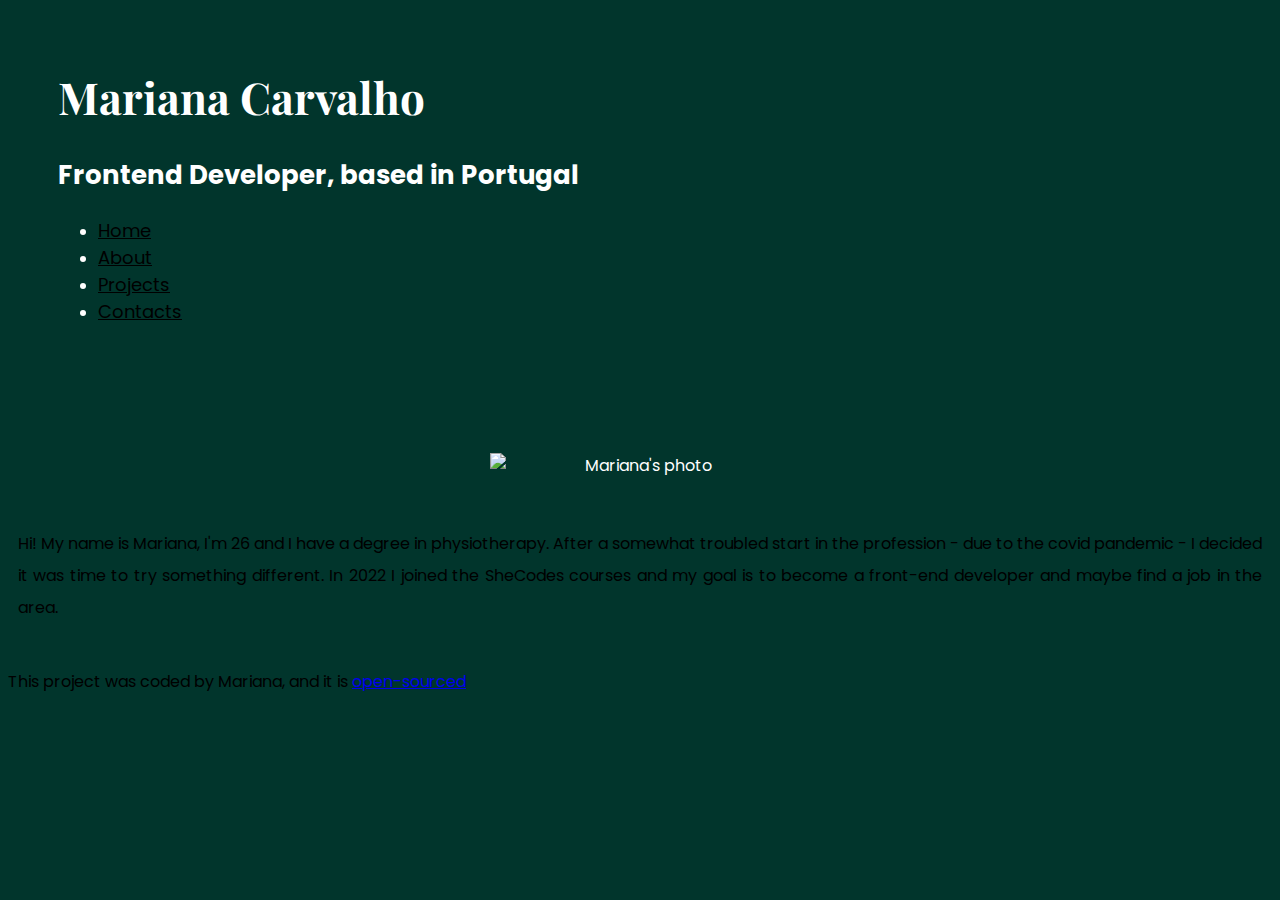
==== about.html @ 2862c54d "Made it SEO friendly" ====
<!DOCTYPE html>
<html lang="en">
<head>
    <meta charset="UTF-8">
<link href="https://cdn.jsdelivr.net/npm/bootstrap@5.3.0/dist/css/bootstrap.min.css" rel="stylesheet" integrity="sha384-9ndCyUaIbzAi2FUVXJi0CjmCapSmO7SnpJef0486qhLnuZ2cdeRhO02iuK6FUUVM" crossorigin="anonymous">
<script src="https://cdn.jsdelivr.net/npm/bootstrap@5.3.0/dist/js/bootstrap.bundle.min.js" integrity="sha384-geWF76RCwLtnZ8qwWowPQNguL3RmwHVBC9FhGdlKrxdiJJigb/j/68SIy3Te4Bkz" crossorigin="anonymous"></script>
<script src="https://kit.fontawesome.com/1c90f46cbd.js" crossorigin="anonymous"></script>
<link rel="preconnect" href="https://fonts.googleapis.com">
<link rel="preconnect" href="https://fonts.gstatic.com" crossorigin>
<link href="https://fonts.googleapis.com/css2?family=Playfair+Display:wght@700&family=Poppins:wght@500;700&display=swap" rel="stylesheet">
<link rel="stylesheet" href="/css/styles.css">
    <meta name="viewport" content="width=device-width, initial-scale=1.0">
    <meta name="description" content="Get to know Mariana and her journey" >
    <title>Front-end developer - About Mariana Carvalho</title>
    
</head>
<body>
    <div class="content container">
        <div class="row">
            <div class="col-md-6 hero-section ">
        <h1 class="text-center mt-4 mb-5">Mariana Carvalho</h1>
    <h2 class="text-center mb-5">Frontend Developer, based in Portugal</h2>
   

    
<div class="navigation-bar">
    <ul class="nav flex-column">
        <li class="nav-item">
    <a class="nav-link " href="/" title="Home page">Home</a>
  </li>
  <li class="nav-item active">
    <a class="nav-link" aria-current="page" href="/about.html" title="About page">About</a>
  </li>
  <li class="nav-item">
    <a class="nav-link" href="/projects.html" title="Projects page">Projects</a>
  </li>
  <li class="nav-item">
    <a class="nav-link" href="/contacts.html" title="Contacts page">Contacts</a>
  </li>
</ul>
  </div>
    <div class="social-links d-flex justify-content-center mt-5">
        <a href="https://www.linkedin.com/in/mariana-carvalho-0a768a195/" target="_blank" title="Linkedin Profile">
         <i class="fa-brands fa-linkedin"></i>
        </a>
        <a href="https://github.com/MarianavCarvalho" target="_blank" title="GitHub Profile">
            <i class="fa-brands fa-github"></i>
        </a>
         <a href="https://www.instagram.com/mariana" target="_blank" title="Instagram Profile">
            <i class="fa-brands fa-instagram"></i>
        </a>
    </div>
            </div>
          <div class="col-md-6 about-section">
              <img src="images/photo m.jpg" class="img-fluid rounded" alt="Mariana's photo">
                <p>
                Hi! My name is Mariana, I'm 26 and I have a degree in physiotherapy. After a somewhat troubled start in the profession - due to the covid pandemic - I decided it was time to try something different. In 2022 I joined the SheCodes courses and my goal is to become a front-end developer and maybe find a job in the area.
                </p>
             </div>
        </div>
   
    </div>
    <footer>
    <p class="text-center mt-5">This project was coded by Mariana, and it is 
 <a href="https://github.com/MarianavCarvalho/my-Portfolio-Project" class="text-white" target="_blank" title="GitHub page">open-sourced</a>
</p>
</footer>
</body>
</html>
---- css/styles.css ----
:root {
    --heading-font-family: "Playfair Display",
        serif;
    --default-font-family: 'Poppins',
        sans-serif;
        --principal-color: White;
        --secondary-color: black;
}

body{
font-family: var(--default-font-family);
background: #01352c;
color: var(--principal-color);
}

.content{
    padding: 10px;

}

.home img{
    max-width: 100%;
    display: block;
    margin: 50px auto;
}


.hero-section, .project-section {
    padding: 20px 40px;
}


h1{
    font-family: var(--heading-font-family);
    font-size: 44px;
}

h2 {
    font-size: 26px;
}

h3{
    font-size: 22px
}

p {
    font-size: 16px;
    line-height: 2;
    text-align: justify;
    color: var(--secondary-color);
}

.hero-section img{
    max-width: 300px;
    display: block;
     margin: 50px auto;
}


.navigation-bar a{
    color: var(--secondary-color);
    font-size: 18px;
}

.navigation-bar li.active a{
 text-decoration:underline;
}

.navigation-bar a:hover {
    color: var(--principal-color);
}


.social-links a {
    margin: 0 20px;
    color: var(--principal-color);
    padding: 10px 14px;
    border-radius: 50%;
    font-size: 28px;
    transition: all 100ms ease-in-out;
}

.social-links a:hover {
    color: var(--secondary-color);
    background: var(--principal-color);
   
}

.about-section img{
    max-width: 300px;
    display: block;
    margin: 50px auto;
    text-align: center;
}

.project{
    margin: 120px 0;
}

.contacts-section a{
    color:var(--secondary-color);
    text-decoration: none;
    
}

.contacts-section a:hover {
    color: green;
    text-decoration: none;
    transition: all 100ms ease-in-out;

}
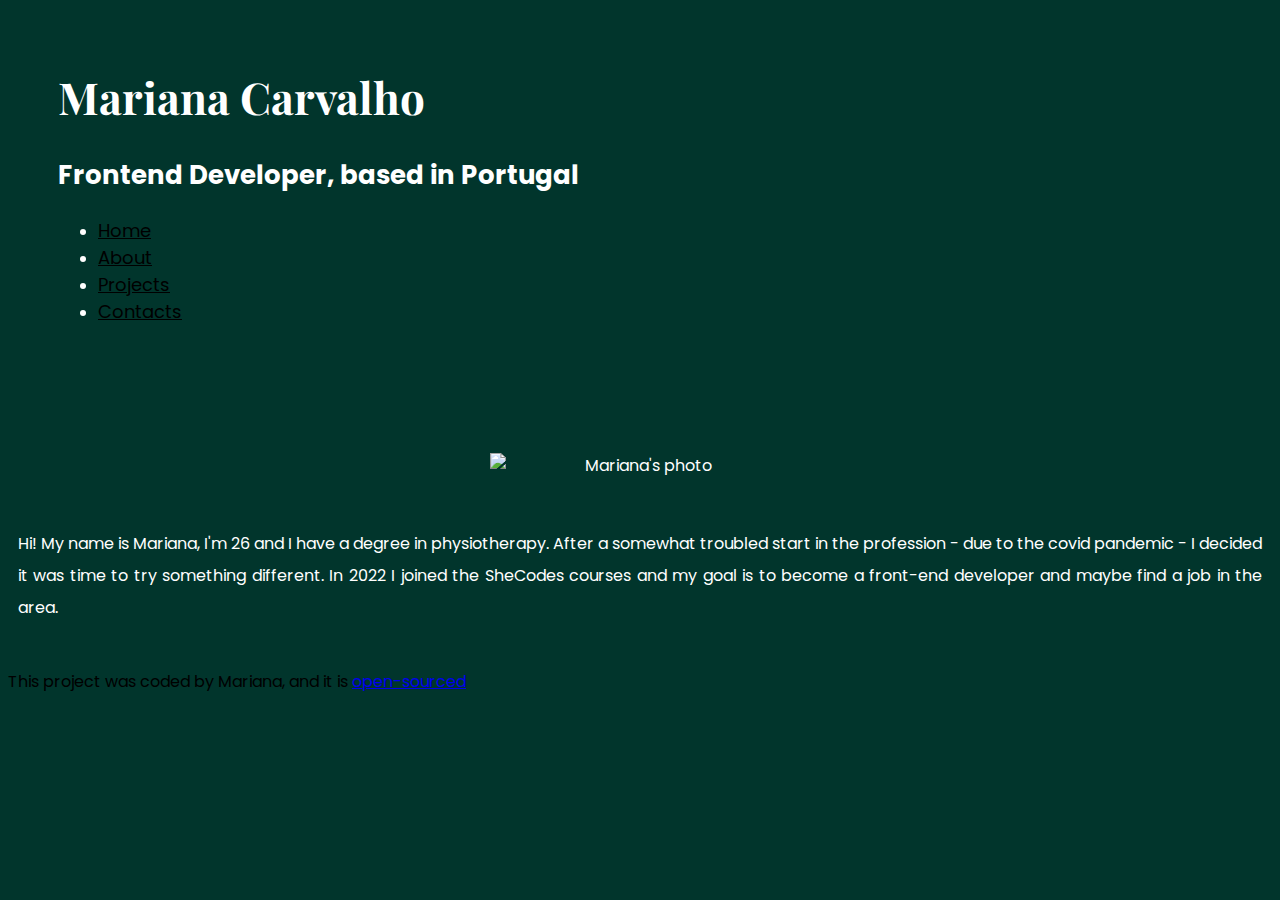
==== commit 87301de0: "Made it Responsive" ====
--- a/about.html
+++ b/about.html
@@ -19,7 +19,7 @@
         <div class="row">
             <div class="col-md-6 hero-section ">
         <h1 class="text-center mt-4 mb-5">Mariana Carvalho</h1>
-    <h2 class="text-center mb-5">Frontend Developer, based in Portugal</h2>
+    <h2 class="text-center mb-5 d-none d-sm-block">Frontend Developer, based in Portugal</h2>
    
 
     
@@ -39,7 +39,7 @@
   </li>
 </ul>
   </div>
-    <div class="social-links d-flex justify-content-center mt-5">
+    <div class="social-links justify-content-center mt-5 d-none d-sm-flex">
         <a href="https://www.linkedin.com/in/mariana-carvalho-0a768a195/" target="_blank" title="Linkedin Profile">
          <i class="fa-brands fa-linkedin"></i>
         </a>
--- a/css/styles.css
+++ b/css/styles.css
@@ -47,7 +47,7 @@
     font-size: 16px;
     line-height: 2;
     text-align: justify;
-    color: var(--secondary-color);
+    color: var(--principal-color);
 }
 
 .hero-section img{
@@ -108,4 +108,29 @@
     text-decoration: none;
     transition: all 100ms ease-in-out;
 
+}
+
+footer p{
+    color: var(--secondary-color);
+}
+
+@media(max-width: 900px){
+    h1{
+        font-size: 30px ;
+    }
+    h2{
+        font-size: 20px;
+    }
+
+    .home img{
+       max-width: 300px; 
+    }
+
+    p{
+      margin: 20px 30px;  
+    }
+
+.project{
+    margin: 60px 30px;
+}
 }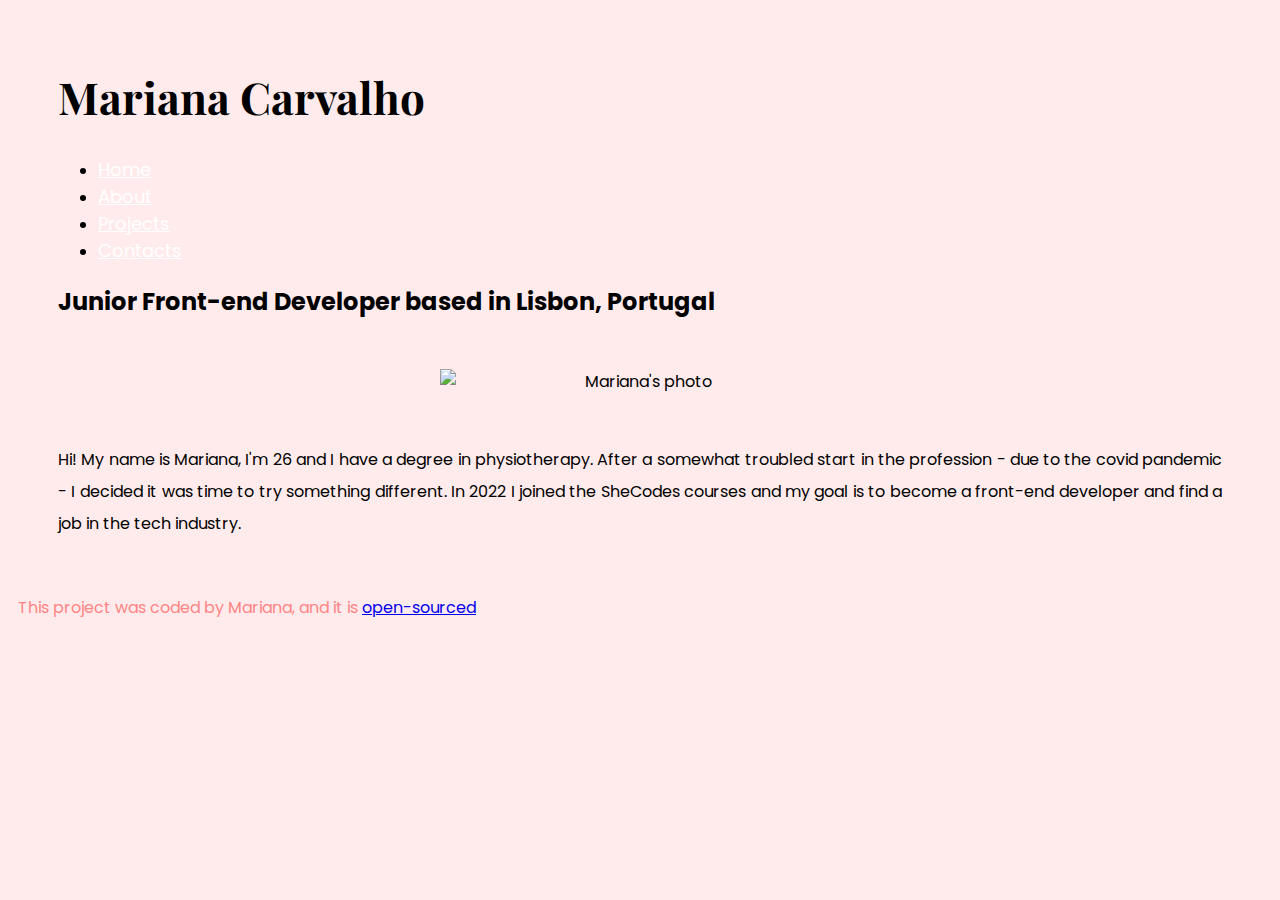
==== commit 71aec256: "updated home and about page" ====
--- a/about.html
+++ b/about.html
@@ -11,58 +11,46 @@
 <link rel="stylesheet" href="/css/styles.css">
     <meta name="viewport" content="width=device-width, initial-scale=1.0">
     <meta name="description" content="Get to know Mariana and her journey" >
-    <title>Front-end developer - About Mariana Carvalho</title>
+    <title>About Mariana Carvalho</title>
     
 </head>
 <body>
     <div class="content container">
-        <div class="row">
-            <div class="col-md-6 hero-section ">
-        <h1 class="text-center mt-4 mb-5">Mariana Carvalho</h1>
-    <h2 class="text-center mb-5 d-none d-sm-block">Frontend Developer, based in Portugal</h2>
-   
-
-    
-<div class="navigation-bar">
-    <ul class="nav flex-column">
-        <li class="nav-item">
-    <a class="nav-link " href="/" title="Home page">Home</a>
+        
+      <div class="hero-section ">
+        <h1 class="text-center mt-4 mb-4">Mariana Carvalho</h1>
+        
+ <div class="navigation-bar">
+<ul class="nav justify-content-center">
+  <li class="nav-item">
+    <a class="nav-link " aria-current="page" href="/" title="Home page">Home</a>
   </li>
-  <li class="nav-item active">
-    <a class="nav-link" aria-current="page" href="/about.html" title="About page">About</a>
+  <li class="nav-item">
+    <a class="nav-link active" href="/about.html" title="About page">About</a>
   </li>
   <li class="nav-item">
     <a class="nav-link" href="/projects.html" title="Projects page">Projects</a>
   </li>
   <li class="nav-item">
-    <a class="nav-link" href="/contacts.html" title="Contacts page">Contacts</a>
+    <a class="nav-link" aria-disabled="true"href="/contacts.html" title="Contacts page">Contacts</a>
   </li>
 </ul>
-  </div>
-    <div class="social-links justify-content-center mt-5 d-none d-sm-flex">
-        <a href="https://www.linkedin.com/in/mariana-carvalho-0a768a195/" target="_blank" title="Linkedin Profile">
-         <i class="fa-brands fa-linkedin"></i>
-        </a>
-        <a href="https://github.com/MarianavCarvalho" target="_blank" title="GitHub Profile">
-            <i class="fa-brands fa-github"></i>
-        </a>
-         <a href="https://www.instagram.com/mariana" target="_blank" title="Instagram Profile">
-            <i class="fa-brands fa-instagram"></i>
-        </a>
+</div>
+
+<h2 class="text-center mt-5 mb-5">Junior Front-end Developer based in Lisbon, Portugal</h2>
+
+          
+  <div class="about-section">
+  <img src="images/photo m.jpg" class="img-fluid rounded" alt="Mariana's photo">
+    <p>
+    Hi! My name is Mariana, I'm 26 and I have a degree in physiotherapy. After a somewhat troubled start in the profession - due to the covid pandemic - I decided it was time to try something different. In 2022 I joined the SheCodes courses and my goal is to become a front-end developer and find a job in the tech industry.
+    </p>
+</div>
     </div>
-            </div>
-          <div class="col-md-6 about-section">
-              <img src="images/photo m.jpg" class="img-fluid rounded" alt="Mariana's photo">
-                <p>
-                Hi! My name is Mariana, I'm 26 and I have a degree in physiotherapy. After a somewhat troubled start in the profession - due to the covid pandemic - I decided it was time to try something different. In 2022 I joined the SheCodes courses and my goal is to become a front-end developer and maybe find a job in the area.
-                </p>
-             </div>
-        </div>
-   
-    </div>
+
     <footer>
     <p class="text-center mt-5">This project was coded by Mariana, and it is 
- <a href="https://github.com/MarianavCarvalho/my-Portfolio-Project" class="text-white" target="_blank" title="GitHub page">open-sourced</a>
+ <a href="https://github.com/MarianavCarvalho/my-Portfolio-Project" class="text-black" target="_blank" title="GitHub page">open-sourced</a>
 </p>
 </footer>
 </body>
--- a/css/styles.css
+++ b/css/styles.css
@@ -3,13 +3,13 @@
         serif;
     --default-font-family: 'Poppins',
         sans-serif;
-        --principal-color: White;
-        --secondary-color: black;
+        --principal-color: black;
+        --secondary-color: white;
 }
 
 body{
 font-family: var(--default-font-family);
-background: #01352c;
+background: #ffebeb;
 color: var(--principal-color);
 }
 
@@ -36,7 +36,7 @@
 }
 
 h2 {
-    font-size: 26px;
+    font-size: 24px;
 }
 
 h3{
@@ -63,7 +63,7 @@
 }
 
 .navigation-bar li.active a{
- text-decoration:underline;
+ text-decoration: underline;
 }
 
 .navigation-bar a:hover {
@@ -87,7 +87,7 @@
 }
 
 .about-section img{
-    max-width: 300px;
+    max-width: 400px;
     display: block;
     margin: 50px auto;
     text-align: center;
@@ -111,7 +111,7 @@
 }
 
 footer p{
-    color: var(--secondary-color);
+    color: #ff8585;
 }
 
 @media(max-width: 900px){
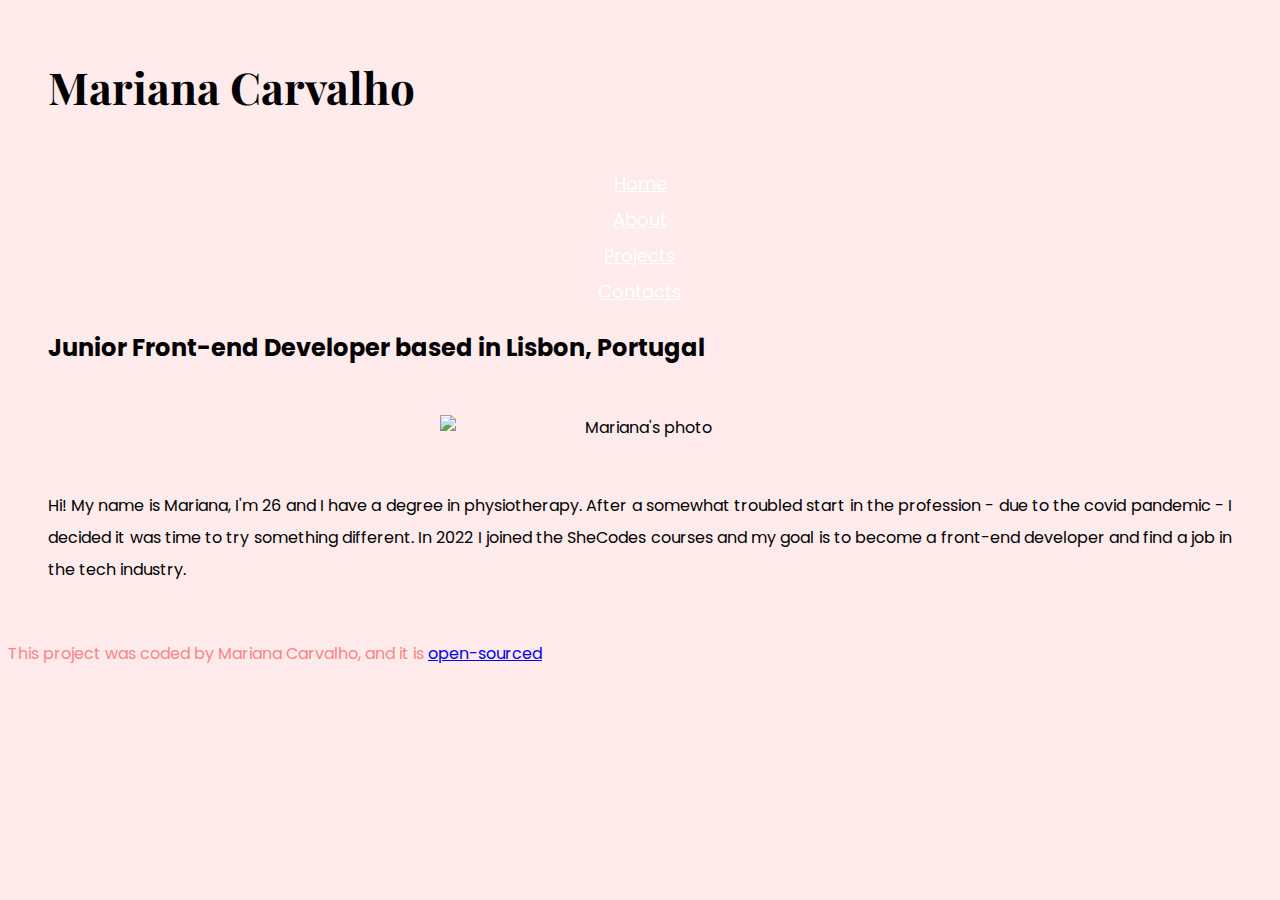
==== commit 10f6f07b: "updated footer" ====
--- a/about.html
+++ b/about.html
@@ -15,7 +15,7 @@
     
 </head>
 <body>
-    <div class="content container">
+    <div class="container">
         
       <div class="hero-section ">
         <h1 class="text-center mt-4 mb-4">Mariana Carvalho</h1>
@@ -49,9 +49,10 @@
     </div>
 
     <footer>
-    <p class="text-center mt-5">This project was coded by Mariana, and it is 
+    <p class="text-center mt-5">This project was coded by Mariana Carvalho, and it is 
  <a href="https://github.com/MarianavCarvalho/my-Portfolio-Project" class="text-black" target="_blank" title="GitHub page">open-sourced</a>
 </p>
 </footer>
+    </div>
 </body>
 </html>--- a/css/styles.css
+++ b/css/styles.css
@@ -13,10 +13,6 @@
 color: var(--principal-color);
 }
 
-.content{
-    padding: 10px;
-
-}
 
 .home img{
     max-width: 100%;
@@ -25,7 +21,7 @@
 }
 
 
-.hero-section, .project-section {
+.hero-section {
     padding: 20px 40px;
 }
 
@@ -53,7 +49,7 @@
 .hero-section img{
     max-width: 300px;
     display: block;
-     margin: 50px auto;
+    margin: 50px auto;
 }
 
 
@@ -86,6 +82,13 @@
    
 }
 
+.info .social-links a{
+    padding: 0;
+    margin: 0;
+    font-size: 24px;
+    
+}
+
 .about-section img{
     max-width: 400px;
     display: block;
@@ -93,8 +96,24 @@
     text-align: center;
 }
 
-.project{
-    margin: 120px 0;
+.projects-section {
+    padding: 40px 20px;
+}
+
+ul{
+    padding: 20px 0 0;
+    list-style: none;
+    text-align: center;
+    line-height: 2;
+}
+
+.row{
+    align-items: center;
+    margin-bottom: 40px;
+}
+.info {
+    padding: 40px 20px;
+
 }
 
 .contacts-section a{
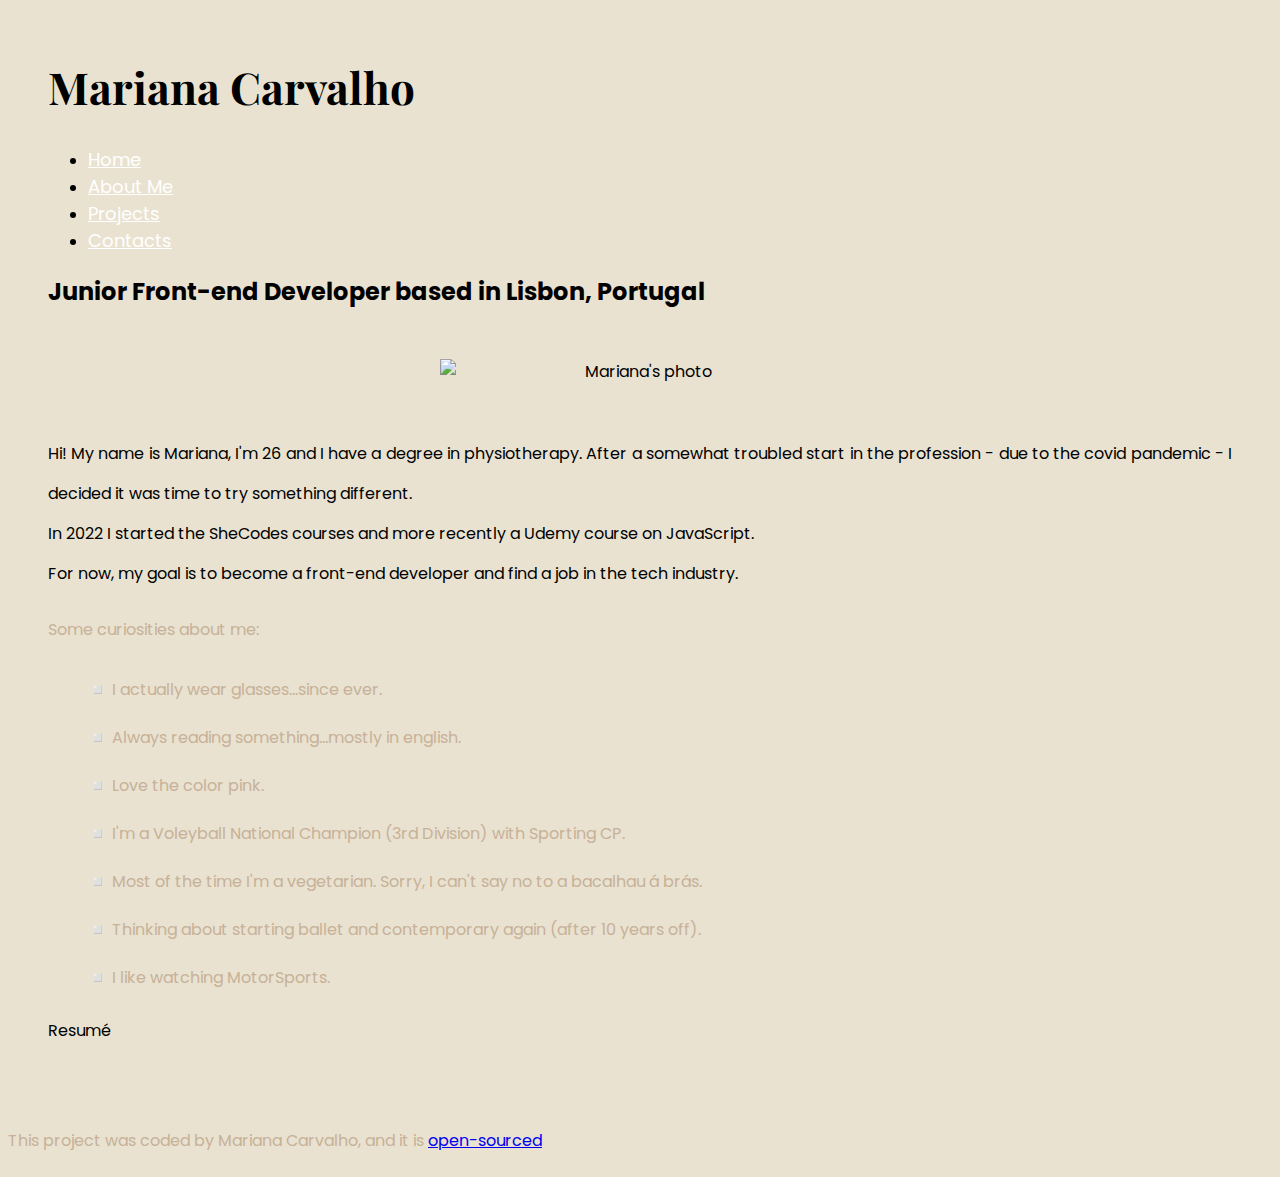
==== commit 64307064: "updated responsiveness" ====
--- a/about.html
+++ b/about.html
@@ -26,7 +26,7 @@
     <a class="nav-link " aria-current="page" href="/" title="Home page">Home</a>
   </li>
   <li class="nav-item">
-    <a class="nav-link active" href="/about.html" title="About page">About</a>
+    <a class="nav-link active" href="/about.html" title="About page">About Me</a>
   </li>
   <li class="nav-item">
     <a class="nav-link" href="/projects.html" title="Projects page">Projects</a>
@@ -42,9 +42,37 @@
           
   <div class="about-section">
   <img src="images/photo m.jpg" class="img-fluid rounded" alt="Mariana's photo">
-    <p>
-    Hi! My name is Mariana, I'm 26 and I have a degree in physiotherapy. After a somewhat troubled start in the profession - due to the covid pandemic - I decided it was time to try something different. In 2022 I joined the SheCodes courses and my goal is to become a front-end developer and find a job in the tech industry.
+ 
+     <p class="text-center">
+    Hi! My name is Mariana, I'm 26 and I have a degree in physiotherapy. After a somewhat troubled start in the profession - due to the covid pandemic - I decided it was time to try something different. 
+    <br />In 2022 I started the SheCodes courses and more recently a Udemy course on JavaScript. 
+    <br />For now, my goal is to become a front-end developer and find a job in the tech industry.
     </p>
+  
+<div class="about-me mt-5 mb-5">
+<p>
+  Some curiosities about me:
+  </p>
+  <ul>
+   <li>◽ I actually wear glasses...since ever.</li> 
+    <li>◽ Always reading something...mostly in english.</li>
+    <li>◽ Love the color pink.</li>
+    <li>◽ I'm a Voleyball National Champion (3rd Division) with Sporting CP.</li>
+    <li>◽ Most of the time I'm a vegetarian. Sorry, I can't say no to a bacalhau á brás.</li>
+    <li>◽ Thinking about starting ballet and contemporary again (after 10 years off).</li>
+    <li>◽ I like watching MotorSports.</li>
+  </ul>
+  </div>
+
+  <div class="text-center">
+    <div class="mb-2">Resumé</div>
+    <div class="social-links" >
+      <a href="images/Professional CV Resume.pdf"  target="_blank" title="Resume Url">
+            <i class="fa-solid fa-link"></i>
+        </a>
+      </div>    
+  </div>
+
 </div>
     </div>
 
--- a/css/styles.css
+++ b/css/styles.css
@@ -9,7 +9,7 @@
 
 body{
 font-family: var(--default-font-family);
-background: #ffebeb;
+background:#e9e2d0;
 color: var(--principal-color);
 }
 
@@ -41,7 +41,7 @@
 
 p {
     font-size: 16px;
-    line-height: 2;
+    line-height: 2.5;
     text-align: justify;
     color: var(--principal-color);
 }
@@ -58,12 +58,9 @@
     font-size: 18px;
 }
 
-.navigation-bar li.active a{
- text-decoration: underline;
-}
 
 .navigation-bar a:hover {
-    color: var(--principal-color);
+    color: #c7b198;
 }
 
 
@@ -82,7 +79,10 @@
    
 }
 
-.info .social-links a{
+.col{
+    margin: 60px 0;
+}
+.col .social-links a{
     padding: 0;
     margin: 0;
     font-size: 24px;
@@ -96,11 +96,17 @@
     text-align: center;
 }
 
-.projects-section {
-    padding: 40px 20px;
+.about-section ul{
+    line-height: 3;
+    list-style: none;
+    color: #c7b198;
 }
 
-ul{
+.about-me p{
+color: #c7b198;
+}
+
+.card-body ul{
     padding: 20px 0 0;
     list-style: none;
     text-align: center;
@@ -117,39 +123,44 @@
 }
 
 .contacts-section a{
-    color:var(--secondary-color);
+    color:#c7b198;
     text-decoration: none;
     
 }
 
 .contacts-section a:hover {
-    color: green;
+    color: var(--principal-color);
     text-decoration: none;
     transition: all 100ms ease-in-out;
 
 }
 
 footer p{
-    color: #ff8585;
+    color: #c7b198;
 }
 
 @media(max-width: 900px){
     h1{
         font-size: 30px ;
+        margin: 0 0 20px;
     }
     h2{
         font-size: 20px;
     }
 
-    .home img{
+    .home img, .about-section img{
        max-width: 300px; 
     }
 
-    p{
-      margin: 20px 30px;  
+    .hero-section{
+        padding: 10px;
     }
 
-.project{
-    margin: 60px 30px;
+    p{
+      margin: 10px 15px;
+    }
+.row{
+    padding: 0 15px;
 }
-}+
+}
